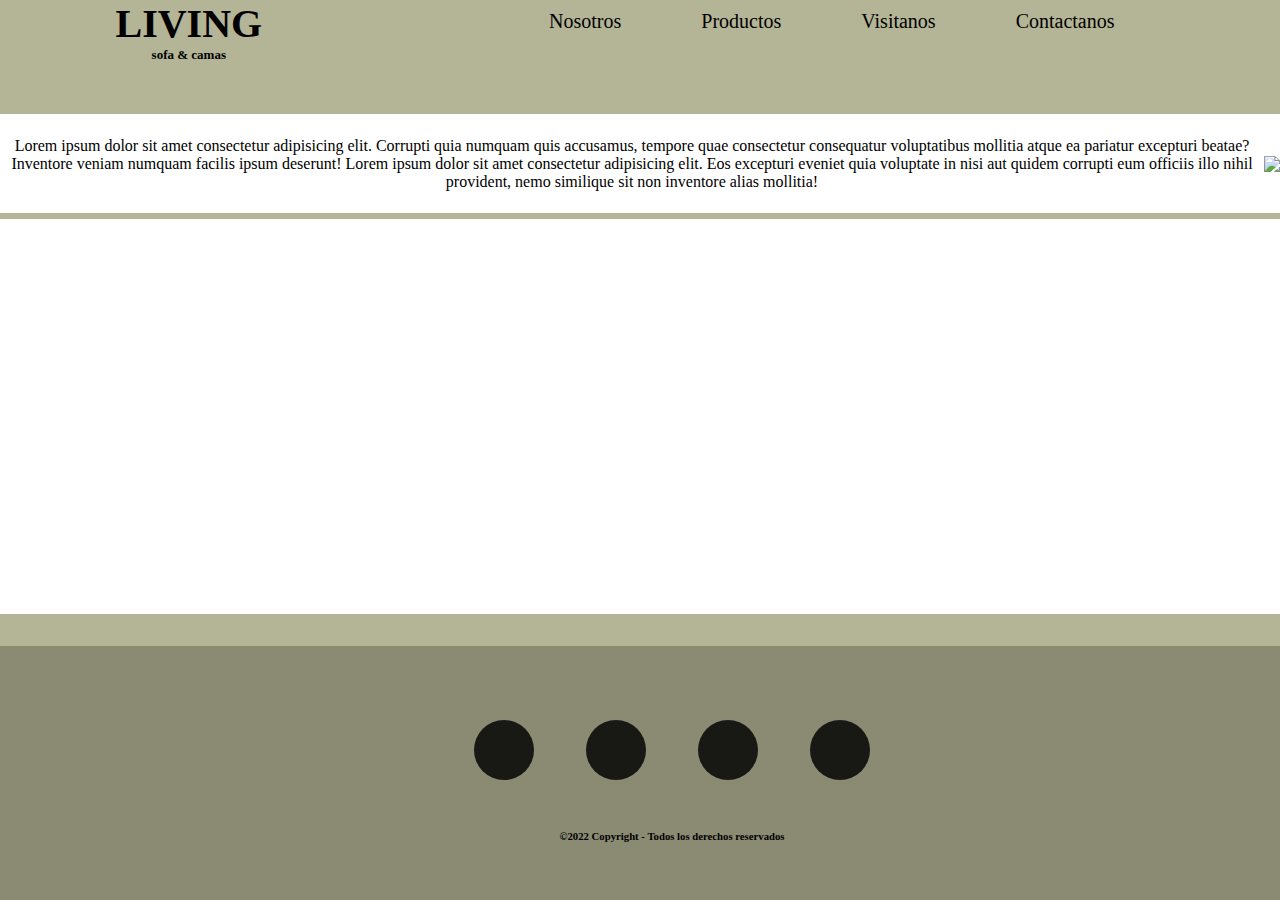
==== index.html @ 5d659ade "subiendo archivos" ====
<!DOCTYPE html>
<html lang="en">

<head>
    <meta charset="UTF-8">
    <meta http-equiv="X-UA-Compatible" content="IE=edge">
    <meta name="viewport" content="width=device-width, initial-scale=1.0">
    <link rel="stylesheet" href="/css/main.css">
    <script src="https://use.fontawesome.com/d1341f9b7a.js"></script>
    <title>Home - LIVING</title>
</head>

<body>
    <div class="grid">
        <header>
            <h1 class="logo">LIVING</h1>
            <h2 class="sub">sofa & camas</h2>
        </header>
        <nav>
            <ul class="navBar">
                <li><a href="pages/nosotros.html">Nosotros</a></li>
                <li><a href="pages/productos.html">Productos</a></li> 
                <li><a href="pages/visitanos.html">Visitanos</a></li>
                <li><a href="pages/contactanos.html">Contactanos</a></li>
            </ul>
        </nav>

        <main class="mainNosotros">
            <div class="divMain">
                <p class="mainDescripcion">Lorem ipsum dolor sit amet consectetur adipisicing elit. Corrupti quia
                    numquam quis accusamus, tempore quae consectetur consequatur voluptatibus mollitia atque ea pariatur
                    excepturi beatae? Inventore veniam numquam facilis ipsum deserunt! Lorem ipsum dolor sit amet
                    consectetur adipisicing elit. Eos excepturi eveniet quia voluptate in nisi aut quidem corrupti eum
                    officiis illo nihil provident, nemo similique sit non inventore alias mollitia! </p>
                <img
                    src="https://image.freepik.com/foto-gratis/sala-estar-pared-blanca-tiene-sofa-decoracion-representacion-3d_41470-3282.jpg">
            </div>
        </main>
        <section class="section1">
            <iframe width="760" height="350" src="https://www.youtube.com/embed/kYXCHggWUJM"
                title="YouTube video player" frameborder="0"
                allow="accelerometer; autoplay; clipboard-write; encrypted-media; gyroscope; picture-in-picture"
                allowfullscreen></iframe>
        </section>

        <footer>
                <div>
                    <div class="redesIconos">
                        <a class="fa fa-facebook" href="https://www.facebook.com/"></a>
                        <a class="fa fa-twitter" href="https://twitter.com/"></a>
                        <a class="fa fa-instagram" href="https://www.instagram.com/"></a>
                        <a class="fa fa-youtube" href="https://www.youtube.com/"></a>
                    </div>
                    <h6 class="copyright">©2022 Copyright - Todos los derechos reservados</h6>
                </div>
        </footer>
    </div>
</body>

</html>
---- css/main.css ----
*{
    margin: 0;
    padding: 0;
}

body{
    background-color: rgb(180, 180, 150);
}
.grid{
    display: grid;
    grid-template-areas: "header nav"
                         "main main"
                         "section1 section1"
                         "footer footer";
    justify-content: center;
    height: 100vh;
    gap: 6px;
}
.gridNosotros{
    display: grid;
    grid-template-areas: "header nav"
                         "main main"
                         "sectionNosotros sectionNosotros"
                         "footer footer";
    justify-content: center;
    height: 100vh;
    gap: 5px;
}
.gridVisitanos{
    display: grid;
    grid-template-areas: "header nav"
                        "section1 section1"
                        "footer footer";
}

/*logo y sub*/
header{
    background-color: rgb(180, 180, 150);
    grid-area: header;
    text-align: center;
}
.logo{
    font-size: 40px;
}
.sub{
    font-size: 13px;
    text-align: center;
}
    /*nav*/
nav{
    background-color: rgb(180, 180, 150);
    grid-area: nav;
}
nav ul{
    display: flex;
    list-style: none;
    justify-content: center; 
    margin: 10px;
}
nav ul li a{
    text-decoration: none;
    color: black;
    font-size: 20px;
    margin: 40px;
}
    /*main*/
main{
    background-color: white;
    grid-area: main;
}
.divMain{
    display: flex;
    align-items: center;
    width: 100%;
    height: 100%;
}
.tituloNosotros{
    display: flex;
    justify-content: center;
    font-size: 20px;
    padding: 5px 5px;
}
.mainDescripcion{
    text-align: center;
}
/*nosotros page*/
.nosotrosDescripcion{
    display: flex;
    height: 100%;
    padding: 20px 20px;
    justify-content: center;
}
.sectionNosotros{
    background-color: white;
    grid-area: sectionNosotros;
    display: flex;
    justify-content: center;
}
.sectionNosotros img{
    width: 80%;
    height: 85%;
    padding: 2% 1%;
}

/*video y descripcion*/
.section1{
    background-color: white;
    grid-area: section1;
    display: flex;
    justify-content: center;
}

/*mapa*/
.sectionMap{
    background-color: rgb(180, 180, 150);
    padding: 1% 0 0 0;
}
/*derechos y redes*/
footer{
    background-color: rgb(139, 139, 115);
    grid-area: footer;
    margin-top: 2%;
    text-align: center;
    padding: 5% 30% 1% 35%;
}
.redesIconos{
    margin: 10px 0 50px;
    justify-content: space-around;
    display: flex;
    max-width: 700px;
  }
  .redesIconos a{
    background: #181815;
    border-radius: 50%;
    text-decoration: none;
    font-size: 28px;
    color: #f1f1f1;
    width: 60px;
    height: 60px;
    text-align: center;
    line-height: 58px;
    cursor: pointer;
    transition: 0.4s all;
  }
  .redesIconos a:hover{
    transform: scale(1.2);
}
@media screen and (min-width: 320px) and (max-width: 760px){
    .grid{
        grid-template-areas:"header"
                            "nav"
                            "main"
                            "section1"
                            "footer";
        justify-content: center;
    }
    .gridNosotros{
        display: grid;
        grid-template-areas: "header"
                             "nav"
                             "main"
                             "sectionNosotros"
                             "footer";
        justify-content: center;
        height: 100vh;
        gap: 5px;
    }
    header{
        background-color: rgb(180, 180, 150);
        grid-area: header;
        text-align: center;
        padding-left: 30%;
    }
    .logo{
        font-size: 35px;
    }
    .sub{
        font-size: 12px;
        text-align: center;
    }
    nav{
        background-color: rgb(180, 180, 150);
        grid-area: nav;
    }
    nav ul{
        display: flex;
        list-style: none;
        justify-content: center; 
        margin: 38px;
        padding-left: 30%;
    }
    nav ul li a{
        text-decoration: none;
        color: black;
        font-size: 15px;
        margin: 10px 20px;
    }
    .divMain .mainDescripcion{
        align-items: center;
        font-size: 14px;
        margin: 8%;
    }
    .divMain img{
        display: flex;
        align-items: center;
        width: 250px;
        height: 190px;
    }
    .nosotrosDescripcion{
        display: grid;
        height: 100%;
        padding: 20px 20px;
        justify-content: center;
    }
    .redesIconos{
        display: grid;
        grid-template-columns: auto auto;
        margin: 10px 0 20px;
        justify-content: space-between;  
        padding-left: 45%;
      }
    .copyright{
        align-items: center;
        padding-left: 50%;
    }
}
@media screen and (min-width: 760px) and (max-width: 1024px){
    .grid{
        grid-template-areas:"header"
                            "nav"
                            "main"
                            "section1"
                            "footer";
        justify-content: center;
    }
    .gridNosotros{
        display: grid;
        grid-template-areas: "header"
                             "nav"
                             "main"
                             "sectionNosotros"
                             "footer";
        justify-content: center;
        height: 100vh;
        gap: 5px;
    }
    .divMain{
        display: flex;
        align-items: center;
        width: 100%;
        height: 100%;
    }
    .divMain .mainDescripcion{
        align-items: center;
        font-size: 15px;   
        padding: 10%; 
    }
    .divMain img{
        display: flex;
        align-items: center;
        height: 220px;
    }
    .section1{
        background-color: rgb(180, 180, 150);
    }
}
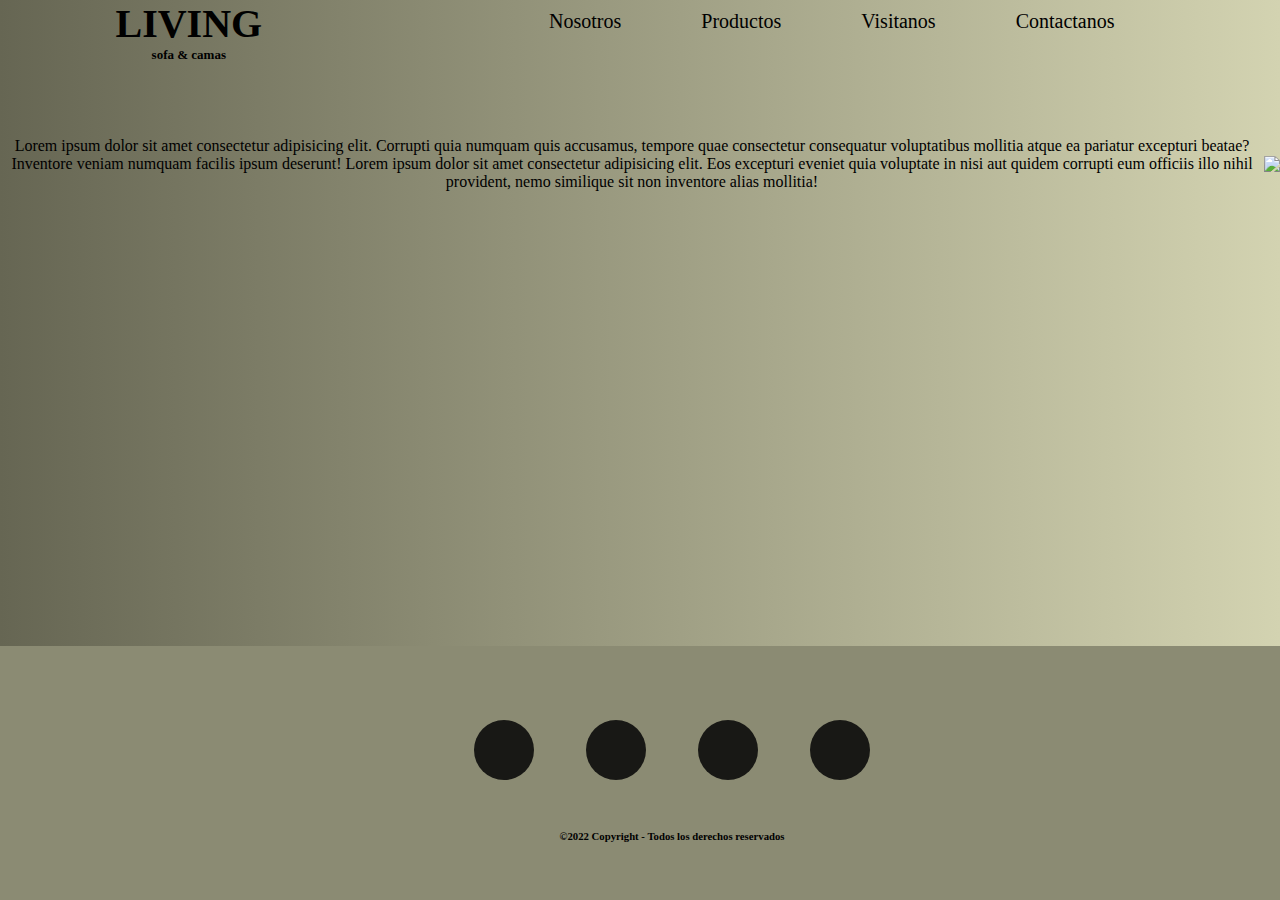
==== commit 1c5be3a7: "agregando gradients" ====
--- a/index.html
+++ b/index.html
@@ -7,6 +7,9 @@
     <meta name="viewport" content="width=device-width, initial-scale=1.0">
     <link rel="stylesheet" href="/css/main.css">
     <script src="https://use.fontawesome.com/d1341f9b7a.js"></script>
+    <link rel="preconnect" href="https://fonts.googleapis.com">
+    <link rel="preconnect" href="https://fonts.gstatic.com" crossorigin>
+    <link href="https://fonts.googleapis.com/css2?family=Roboto:ital,wght@0,400;1,300&display=swap" rel="stylesheet">
     <title>Home - LIVING</title>
 </head>
 
@@ -19,7 +22,7 @@
         <nav>
             <ul class="navBar">
                 <li><a href="pages/nosotros.html">Nosotros</a></li>
-                <li><a href="pages/productos.html">Productos</a></li> 
+                <li><a href="pages/productos.html">Productos</a></li>
                 <li><a href="pages/visitanos.html">Visitanos</a></li>
                 <li><a href="pages/contactanos.html">Contactanos</a></li>
             </ul>
@@ -44,15 +47,15 @@
         </section>
 
         <footer>
-                <div>
-                    <div class="redesIconos">
-                        <a class="fa fa-facebook" href="https://www.facebook.com/"></a>
-                        <a class="fa fa-twitter" href="https://twitter.com/"></a>
-                        <a class="fa fa-instagram" href="https://www.instagram.com/"></a>
-                        <a class="fa fa-youtube" href="https://www.youtube.com/"></a>
-                    </div>
-                    <h6 class="copyright">©2022 Copyright - Todos los derechos reservados</h6>
+            <div>
+                <div class="redesIconos">
+                    <a class="fa fa-facebook" href="https://www.facebook.com/"></a>
+                    <a class="fa fa-twitter" href="https://twitter.com/"></a>
+                    <a class="fa fa-instagram" href="https://www.instagram.com/"></a>
+                    <a class="fa fa-youtube" href="https://www.youtube.com/"></a>
                 </div>
+                <h6 class="copyright">©2022 Copyright - Todos los derechos reservados</h6>
+            </div>
         </footer>
     </div>
 </body>
--- a/css/main.css
+++ b/css/main.css
@@ -4,7 +4,7 @@
 }
 
 body{
-    background-color: rgb(180, 180, 150);
+    background-image: linear-gradient(to left,rgb(211, 211, 177),rgb(102, 102, 83) );
 }
 .grid{
     display: grid;
@@ -35,7 +35,7 @@
 
 /*logo y sub*/
 header{
-    background-color: rgb(180, 180, 150);
+    background-color: transparent;
     grid-area: header;
     text-align: center;
 }
@@ -48,7 +48,7 @@
 }
     /*nav*/
 nav{
-    background-color: rgb(180, 180, 150);
+    background-color: transparent;
     grid-area: nav;
 }
 nav ul{
@@ -65,7 +65,7 @@
 }
     /*main*/
 main{
-    background-color: white;
+    background-color: transparent;
     grid-area: main;
 }
 .divMain{
@@ -91,7 +91,7 @@
     justify-content: center;
 }
 .sectionNosotros{
-    background-color: white;
+    background-color: transparent;
     grid-area: sectionNosotros;
     display: flex;
     justify-content: center;
@@ -104,7 +104,7 @@
 
 /*video y descripcion*/
 .section1{
-    background-color: white;
+    background-color: transparent;
     grid-area: section1;
     display: flex;
     justify-content: center;
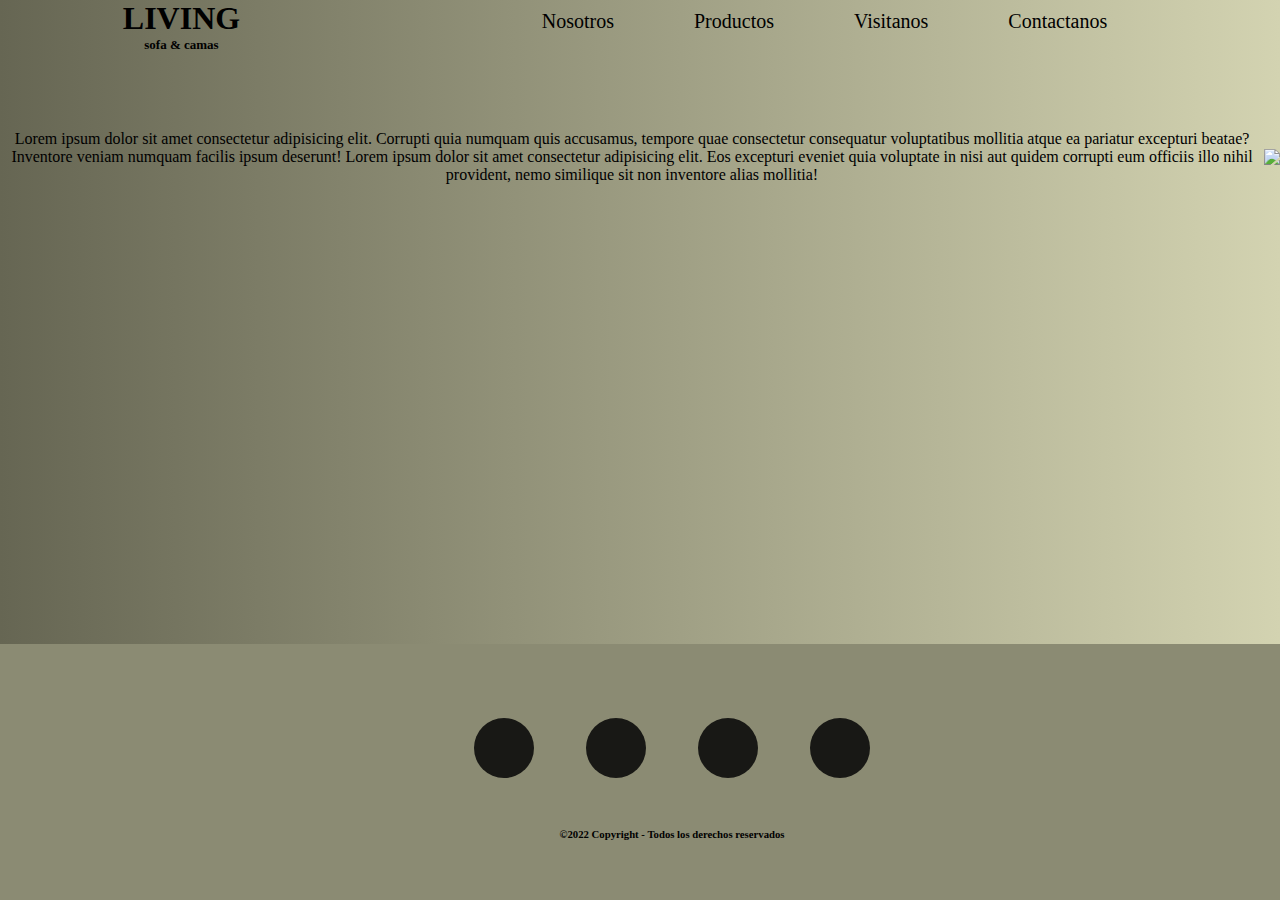
==== commit 2c48ec7d: "agregando animaciones" ====
--- a/index.html
+++ b/index.html
@@ -10,21 +10,24 @@
     <link rel="preconnect" href="https://fonts.googleapis.com">
     <link rel="preconnect" href="https://fonts.gstatic.com" crossorigin>
     <link href="https://fonts.googleapis.com/css2?family=Roboto:ital,wght@0,400;1,300&display=swap" rel="stylesheet">
+    <link
+    rel="stylesheet"
+    href="https://cdnjs.cloudflare.com/ajax/libs/animate.css/4.1.1/animate.min.css"/>
     <title>Home - LIVING</title>
 </head>
 
 <body>
     <div class="grid">
         <header>
-            <h1 class="logo">LIVING</h1>
+            <h1 class="animate__animated animate__bounce">LIVING</h1>
             <h2 class="sub">sofa & camas</h2>
         </header>
         <nav>
             <ul class="navBar">
-                <li><a href="pages/nosotros.html">Nosotros</a></li>
-                <li><a href="pages/productos.html">Productos</a></li>
-                <li><a href="pages/visitanos.html">Visitanos</a></li>
-                <li><a href="pages/contactanos.html">Contactanos</a></li>
+                <li class="navHover"><a href="pages/nosotros.html">Nosotros</a></li>
+                <li class="navHover"><a href="pages/productos.html">Productos</a></li>
+                <li class="navHover"><a href="pages/visitanos.html">Visitanos</a></li>
+                <li class="navHover"><a href="pages/contactanos.html">Contactanos</a></li>
             </ul>
         </nav>
 
--- a/css/main.css
+++ b/css/main.css
@@ -39,7 +39,7 @@
     grid-area: header;
     text-align: center;
 }
-.logo{
+.animate__animated animate__bounce{
     font-size: 40px;
 }
 .sub{
@@ -63,6 +63,11 @@
     font-size: 20px;
     margin: 40px;
 }
+.navHover:hover{
+    background-color: rgb(63, 63, 52);
+    transform: scale(1.1);
+    border-radius: 2px;
+}
     /*main*/
 main{
     background-color: transparent;
@@ -112,7 +117,7 @@
 
 /*mapa*/
 .sectionMap{
-    background-color: rgb(180, 180, 150);
+    background-color: transparent;
     padding: 1% 0 0 0;
 }
 /*derechos y redes*/
@@ -145,6 +150,8 @@
   .redesIconos a:hover{
     transform: scale(1.2);
 }
+
+    /*mediaqueries*/
 @media screen and (min-width: 320px) and (max-width: 760px){
     .grid{
         grid-template-areas:"header"
@@ -166,12 +173,12 @@
         gap: 5px;
     }
     header{
-        background-color: rgb(180, 180, 150);
+        background-color: transparent;
         grid-area: header;
         text-align: center;
         padding-left: 30%;
     }
-    .logo{
+    .animate__animated animate__bounce{
         font-size: 35px;
     }
     .sub{
@@ -179,7 +186,7 @@
         text-align: center;
     }
     nav{
-        background-color: rgb(180, 180, 150);
+        background-color: transparent;
         grid-area: nav;
     }
     nav ul{
@@ -261,6 +268,6 @@
         height: 220px;
     }
     .section1{
-        background-color: rgb(180, 180, 150);
+        background-color: transparent;
     }
 }